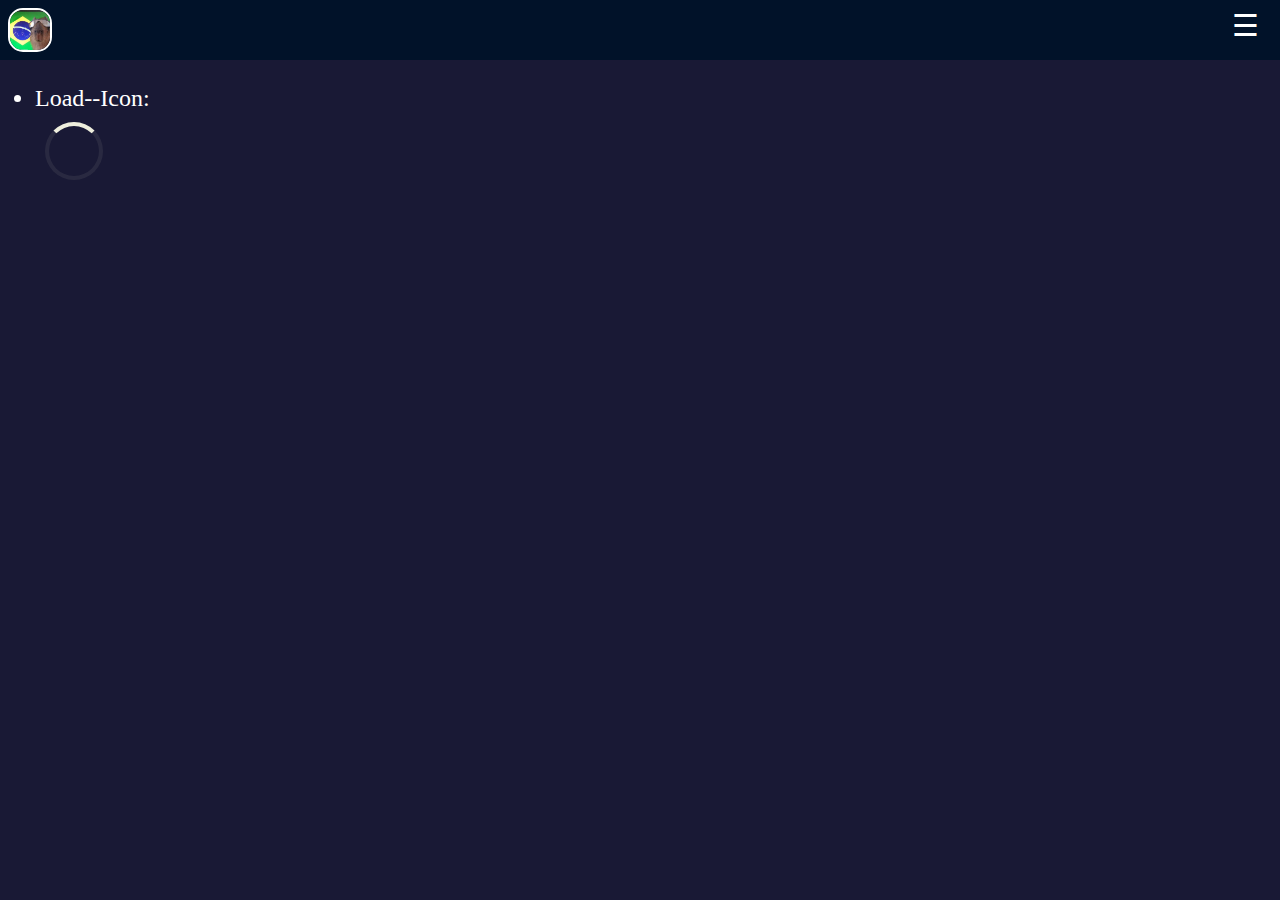
==== index.html @ d0b7cb81 "first commit" ====
<!DOCTYPE html>
<html lang="pt-br">
<head>
    <meta charset="UTF-8">
    <meta http-equiv="X-UA-Compatible" content="IE=edge">
    <meta name="viewport" content="width=device-width, initial-scale=1.0">
    <link rel="stylesheet" href="index---img-scripts-css/style-global.css">
    <title>Document</title>
</head>
<body>
    <!-- NavBar responsiva -->
    <header> 
        <nav>
            <span><img id="nav--ico--image" src="index---img-scripts-css/nav_ico.jpeg" alt="logo site"></span>
            <span id="nav--ico--menu" onclick="openCloseNav()">☰</span>
        </nav>
        <div id="list--nav">
            <div class="list--nav--item">Item 1</div>
            <div class="list--nav--item">Item 2</div>
            <div class="list--nav--item">Item 3</div>
            <div class="list--nav--item">Item 4</div>
            <div class="list--nav--item">Item 5</div>
            <div class="list--nav--item">Item 6</div>
            <div class="list--nav--item">Item 7</div>
            <div class="list--nav--item">Item 8</div>
            <div class="list--nav--item">Item 9</div>
        </div>
    </header>
    <script src="index---img-scripts-css/script.js"></script>
    <!-- NavBar responsiva -->

    <ul>
        <li>
            <p>Load--Icon: </p>
            <div id="Load--Icon"></div>
        </li>
    </ul>

</body>
</html>
---- index---img-scripts-css/style-global.css ----
@charset "UTF-8";
*{
    margin: 0px;
    padding: 0px;
    color: #FFF;
}
ul{
    margin: 25px;
    font-size: 1.5rem;
}
li{
    margin-left: 10px;
}
body{
    background-color: rgb(25, 25, 53);
    /* overflow-x: hidden; */
}
nav{
    background-color: rgb(1, 18, 41);
    height: 60px;
}
#nav--ico--image{
    height: 40px;
    margin: 8px;
    border: solid 2px #fff;
    border-radius: 15px;
}
#nav--ico--menu{
    position: absolute;
    right: 0px;
    top: 0px;
    height: 40px;
    width: 40px;
    margin: 8px;
    font-size: 30px;
}
#nav--ico--menu:hover{
    color: rgba(128, 255, 0, 0.87);
}
#nav--ico--menu:active{
    color: rgb(0, 217, 255);
}

#list--nav{
    position: absolute;
    right: 0px;
    height: auto;
    width: auto;
    margin-top: 5px;
    border:solid 2px white;
    border-top-left-radius: 10px;
    border-bottom-left-radius: 10px;
    border-bottom-right-radius: 10px;
    transition: all 0.1s;
    visibility: hidden;
}
.list--nav--item{
    display: flex;
    align-items: center;
    height: 37px;
    width: 180px;
    margin: 8px;
    padding: 5px;
    font-size: 20px;
    border: solid 2px rgba(255, 255, 255, 0.301);
    border-radius: 5px;
}
.list--nav--item:hover{
    color: rgba(128, 255, 0, 0.87);
    border-color: rgba(128, 255, 0, 0.87);
}

#Load--Icon{
    height: 50px;
    width: 50px;
    position: absolute;
    border: solid rgba(128, 128, 128, 0.164) 4px;
    border-radius: 50px;
    background-color: transparent;
    border-top-color: #EED;
    animation: rotation 1s linear infinite;
    margin: 10px;
}
@keyframes rotation {
    from{
        transform: rotate(0deg);
        
    }
    to{
        transform: rotate(360deg);
    }
}
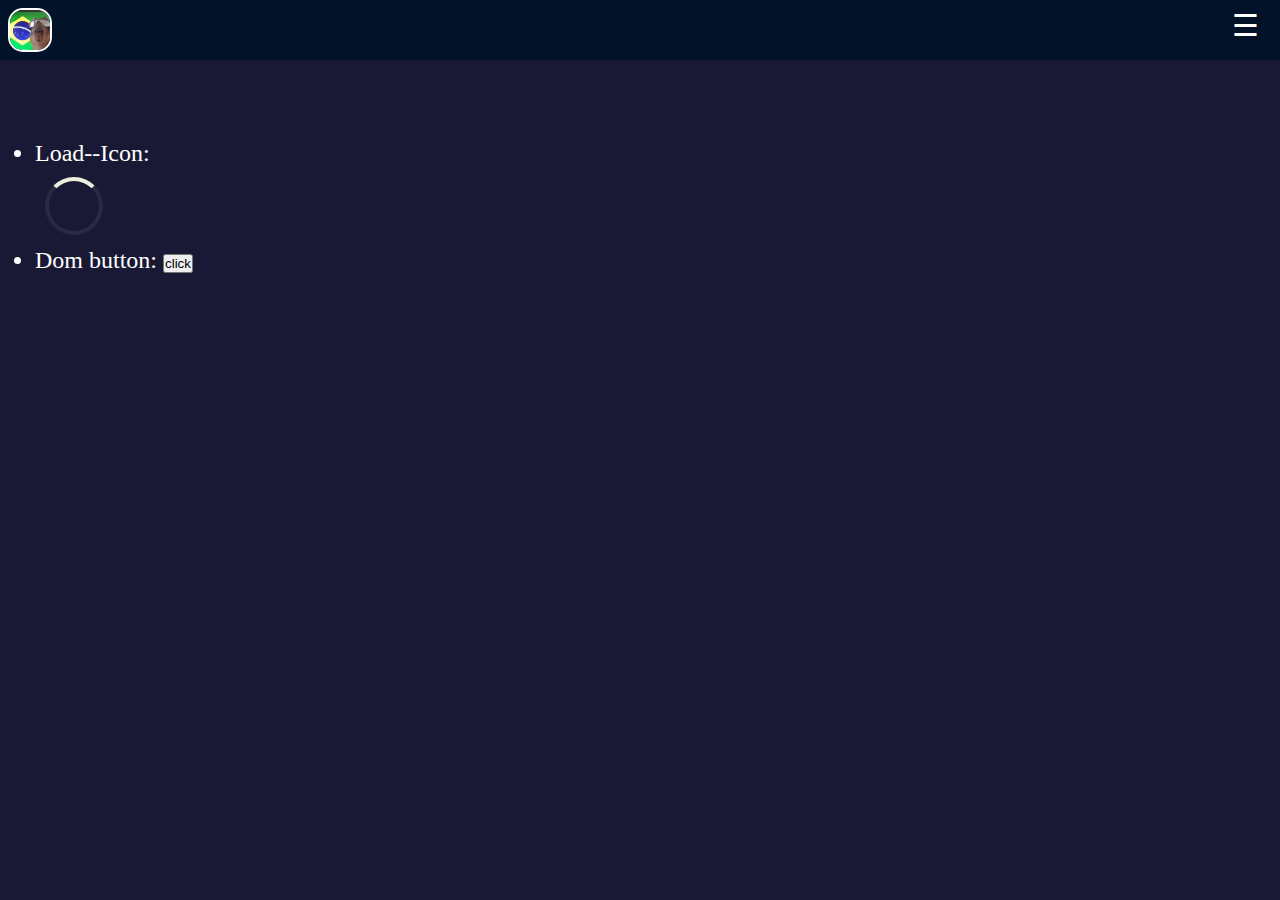
==== commit d43b8532: "adicao do doom" ====
--- a/index.html
+++ b/index.html
@@ -34,6 +34,33 @@
             <p>Load--Icon: </p>
             <div id="Load--Icon"></div>
         </li>
+        <li>
+            <p>Dom button: 
+                <button id="button--open--doom">
+                     click 
+                </button>
+            </p>
+            <div id="doom">
+                <div id="doom--sub">
+                    <input class="doom--element" type="text" >
+                    <input class="doom--element" type="text">
+                    <input class="doom--element" type="text">
+                    <button id="doom--ok">Ok</button>
+                </div>
+            </div>
+            <script>
+                let open = document.getElementById("button--open--doom")
+                let close = document.getElementById("doom--ok")
+                let mood = document.getElementById("doom")
+                console.log(mood.style.visibility)
+                open.addEventListener("click", (e)=>{
+                    mood.style.visibility = 'visible'
+                });
+                close.addEventListener("click", (e)=>{
+                    mood.style.visibility = 'hidden'
+                });
+            </script>
+        </li>
     </ul>
 
 </body>
--- a/index---img-scripts-css/style-global.css
+++ b/index---img-scripts-css/style-global.css
@@ -10,6 +10,7 @@
 }
 li{
     margin-left: 10px;
+    margin-top: 80px;
 }
 body{
     background-color: rgb(25, 25, 53);
@@ -89,4 +90,33 @@
     to{
         transform: rotate(360deg);
     }
+}
+
+
+#doom{
+    position: absolute;
+    top: 50%;
+    left: 50%;
+    transform: translate(-50%,-50%);
+    background: transparent;
+    border: solid 2px white;
+    height: 350px;
+    width: 400px;
+    visibility: hidden;
+    border-radius: 3px;
+}
+#doom--sub{
+    color: white;
+    position: absolute;
+    top: 50%;
+    left: 50%;
+    transform: translate(-50%,-50%);
+}
+#doom--element{
+    display: block;
+    background: transparent;
+    border-color: white;
+}
+#button--open--doom, #doom--ok{
+    color: black;
 }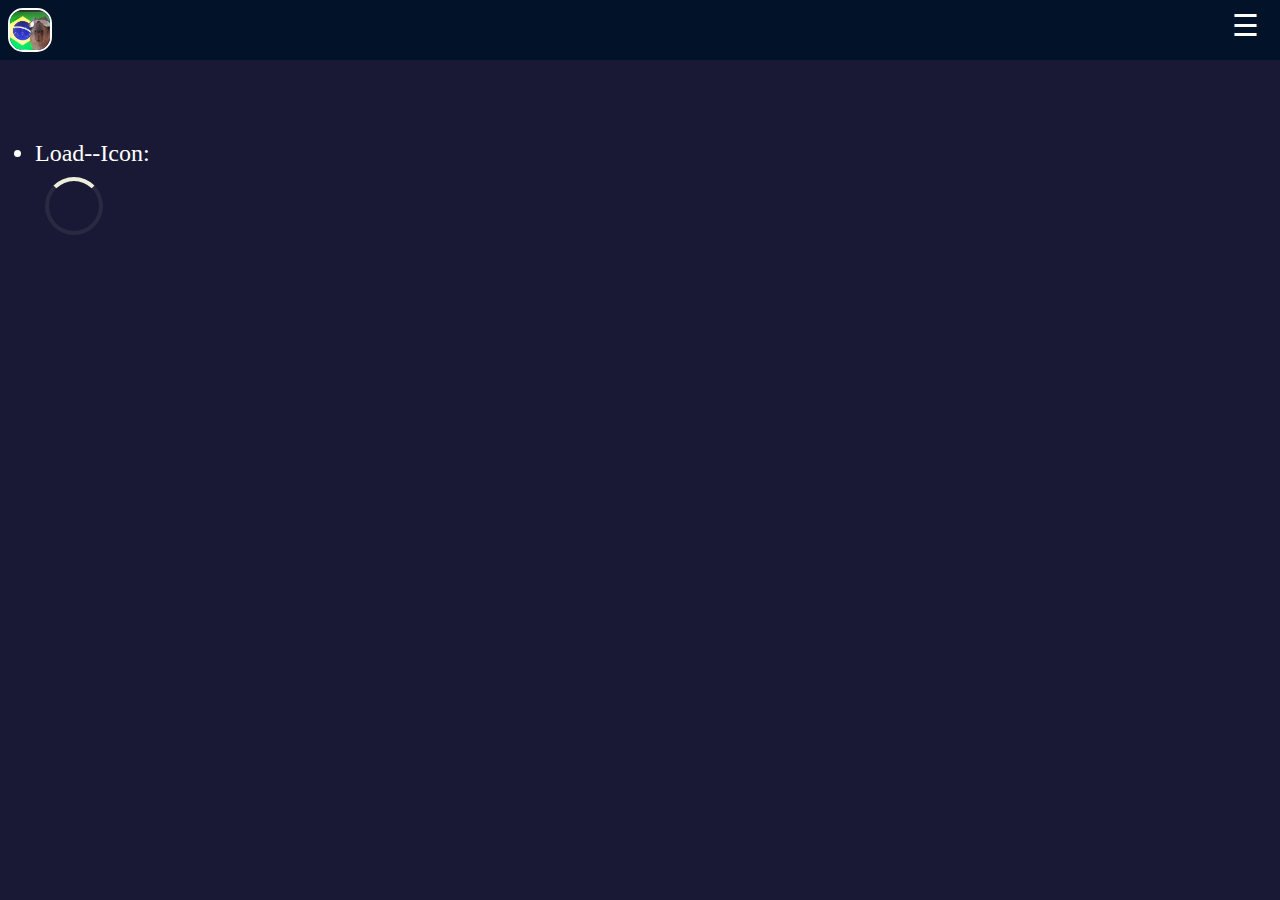
==== commit bb9b8853: "Update index.html" ====
--- a/index.html
+++ b/index.html
@@ -34,34 +34,8 @@
             <p>Load--Icon: </p>
             <div id="Load--Icon"></div>
         </li>
-        <li>
-            <p>Dom button: 
-                <button id="button--open--doom">
-                     click 
-                </button>
-            </p>
-            <div id="doom">
-                <div id="doom--sub">
-                    <input class="doom--element" type="text" >
-                    <input class="doom--element" type="text">
-                    <input class="doom--element" type="text">
-                    <button id="doom--ok">Ok</button>
-                </div>
-            </div>
-            <script>
-                let open = document.getElementById("button--open--doom")
-                let close = document.getElementById("doom--ok")
-                let mood = document.getElementById("doom")
-                console.log(mood.style.visibility)
-                open.addEventListener("click", (e)=>{
-                    mood.style.visibility = 'visible'
-                });
-                close.addEventListener("click", (e)=>{
-                    mood.style.visibility = 'hidden'
-                });
-            </script>
-        </li>
+   
     </ul>
 
 </body>
-</html>+</html>
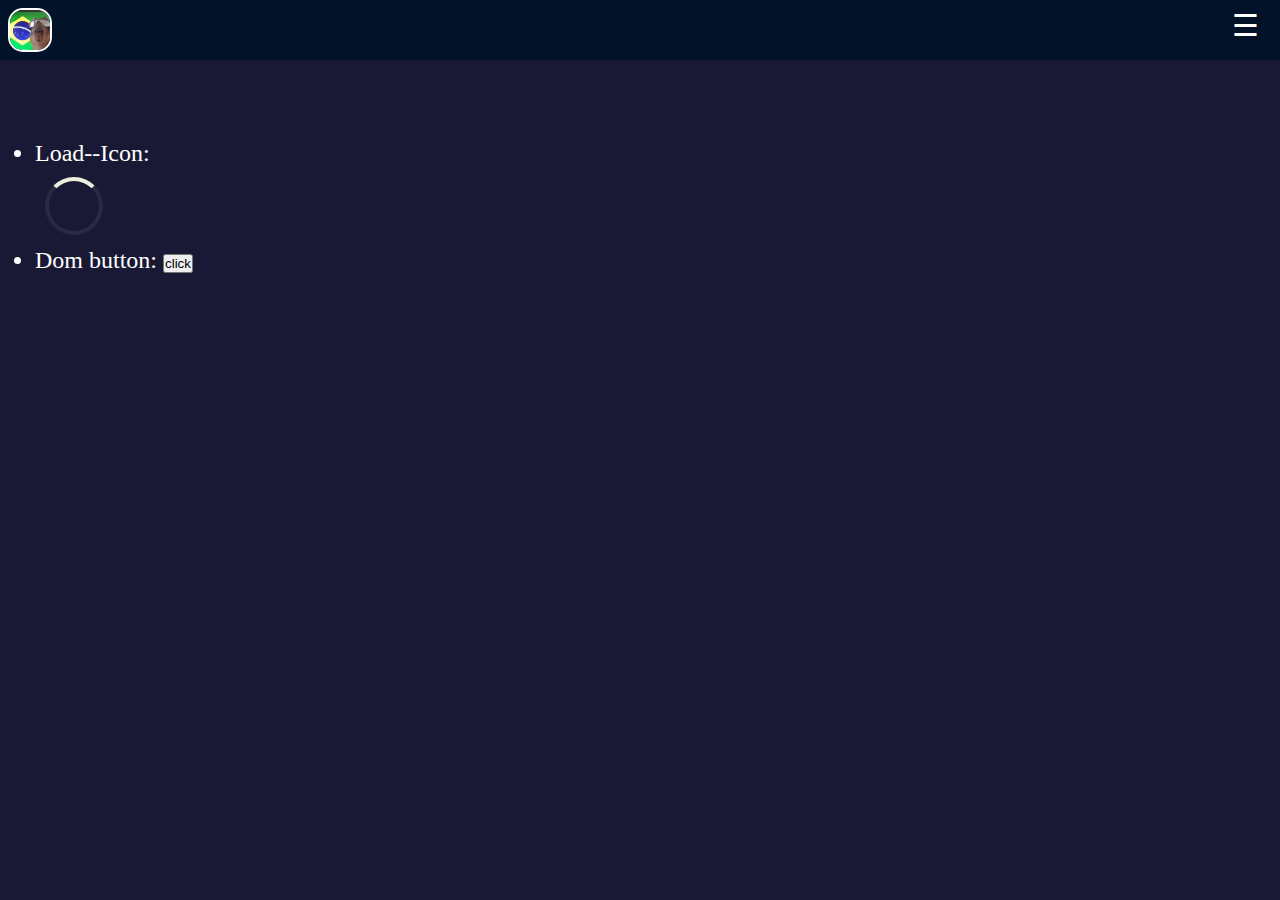
==== commit c5e1bd2f: "Update index.html" ====
--- a/index.html
+++ b/index.html
@@ -34,6 +34,33 @@
             <p>Load--Icon: </p>
             <div id="Load--Icon"></div>
         </li>
+        <li>
+            <p>Dom button: 
+                <button id="button--open--doom">
+                     click 
+                </button>
+            </p>
+            <div id="doom">
+                <div id="doom--sub">
+                    <input class="doom--element" type="text" >
+                    <input class="doom--element" type="text">
+                    <input class="doom--element" type="text">
+                    <button id="doom--ok">Ok</button>
+                </div>
+            </div>
+            <script>
+                let open = document.getElementById("button--open--doom")
+                let close = document.getElementById("doom--ok")
+                let mood = document.getElementById("doom")
+                console.log(mood.style.visibility)
+                open.addEventListener("click", (e)=>{
+                    mood.style.visibility = 'visible'
+                });
+                close.addEventListener("click", (e)=>{
+                    mood.style.visibility = 'hidden'
+                });
+            </script>
+        </li>
    
     </ul>
 
